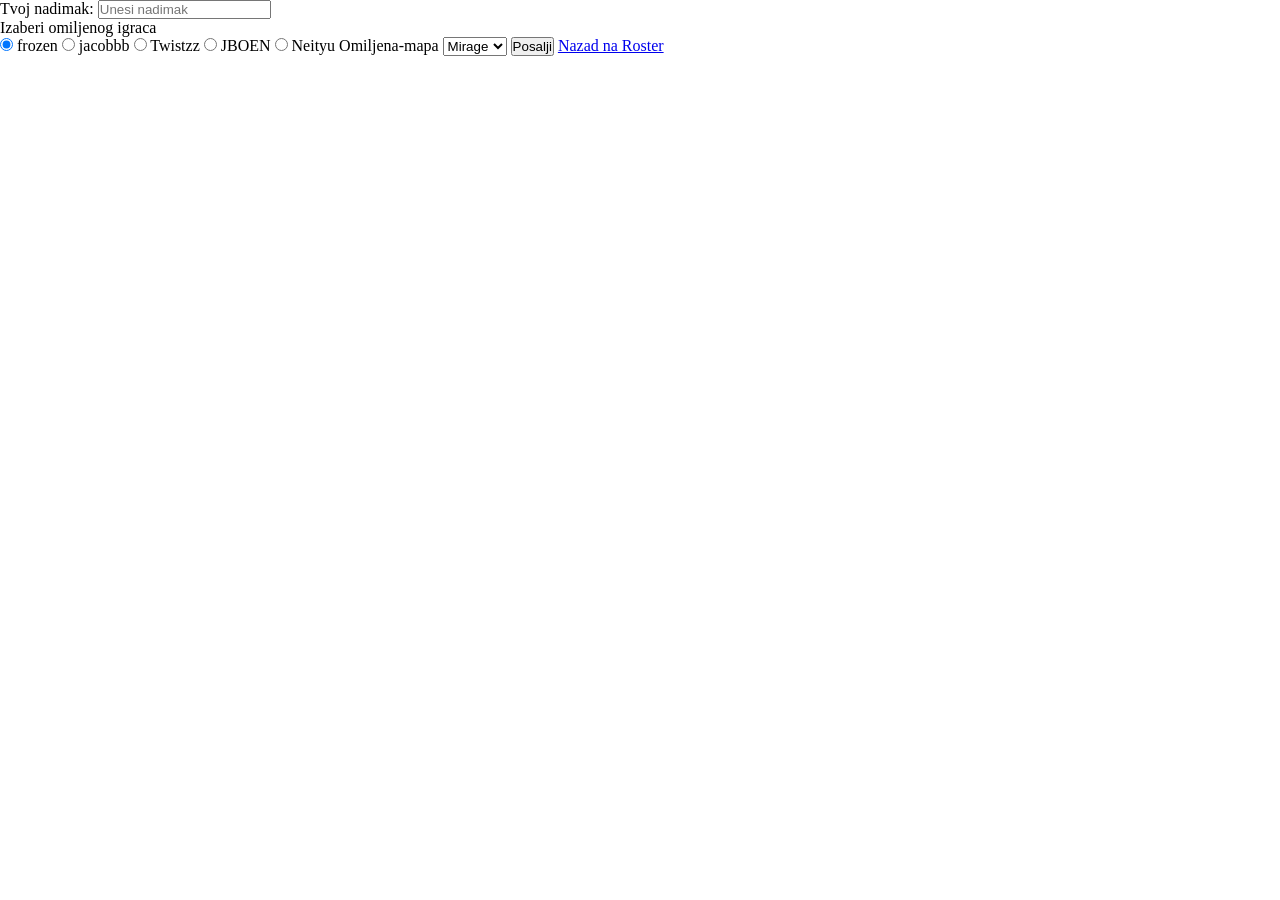
==== index2.html @ 61624b27 "Integrisano O,1,2 poglvlje u kod" ====
<!DOCTYPE html>
<html>
    <head>
        <link rel="stylesheet" href="style2.css">
        <link rel="stylesheet" href="reset.css">
        <title>Fan anketa</title>
    </head>
    <body>
        <form action="/obrada" method="POST">
            <label for="fan-ime">Tvoj nadimak:</label>
            <input type="text" id="fan-ime" name="korisnik" placeholder="Unesi nadimak">
            
            <p class="omiljeni-igrac">Izaberi omiljenog igraca</p>
            <input type="radio" id="frozen" name="omiljeni-igrac" value="frozen" checked>
            <label for="frozen">frozen</label>

            <input type="radio" id="jacobbb" name="omiljeni-igrac" value="jacobbb">
            <label for="jacobbb">jacobbb</label>

            <input type="radio" id="Twistzz" name="omiljeni-igrac" value="Twistzz">
            <label for="Twistzz">Twistzz</label>

            <input type="radio" id="JBOEN" name="omiljeni-igrac" value="JBOEN">
            <label for="JBOEN">JBOEN</label>

            <input type="radio" id="Neityu" name="omiljeni-igrac" value="Neityu">
            <label for="Neityu">Neityu</label>

            <label for="izbor-mape">Omiljena-mapa</label>
            <select id="izbor-mape" name="mapa">
                <option value="mirage">Mirage</option>
                <option value="inferno">Inferno</option>
                <option value="nuke">Nuke</option>
            </select>

            <button>Posalji</button>
            <a href="index.html">Nazad na Roster</a>
        </form>
    </body>
</html>
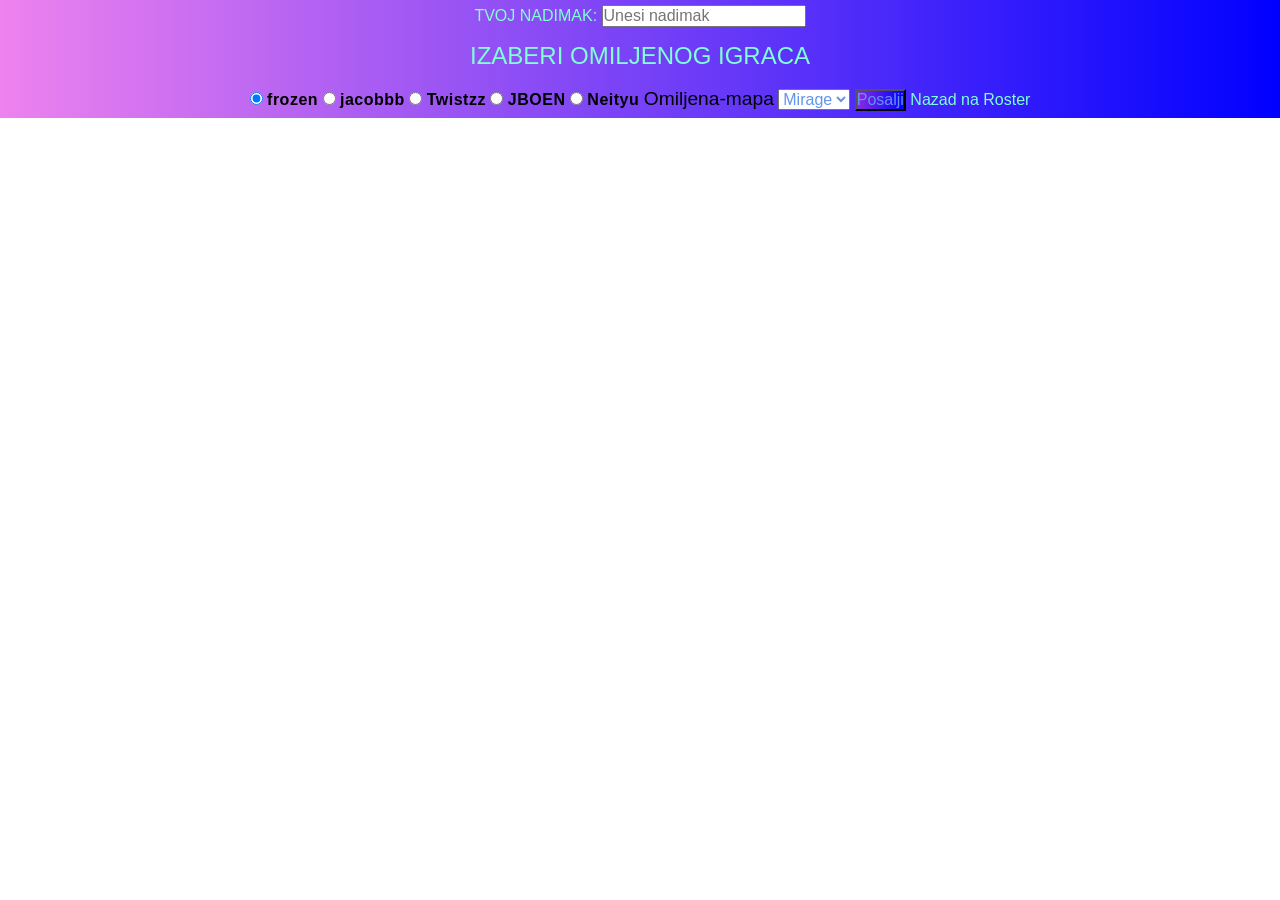
==== commit 92097a22: "BEM integracija i stilizovanje fan ankete" ====
--- a/index2.html
+++ b/index2.html
@@ -6,35 +6,35 @@
         <title>Fan anketa</title>
     </head>
     <body>
-        <form action="/obrada" method="POST">
-            <label for="fan-ime">Tvoj nadimak:</label>
-            <input type="text" id="fan-ime" name="korisnik" placeholder="Unesi nadimak">
+        <form class="survey" action="/obrada" method="POST">
+            <label class="survey__label--nickname" for="fan-ime">Tvoj nadimak:</label>
+            <input class="survey__input" type="text" id="fan-ime" name="korisnik" placeholder="Unesi nadimak">
             
-            <p class="omiljeni-igrac">Izaberi omiljenog igraca</p>
-            <input type="radio" id="frozen" name="omiljeni-igrac" value="frozen" checked>
-            <label for="frozen">frozen</label>
+            <p class="survey__heading">Izaberi omiljenog igraca</p>
+            <input class="survey__radio" type="radio" id="frozen" name="omiljeni-igrac" value="frozen" checked>
+            <label class="survey__label" for="frozen">frozen</label>
 
-            <input type="radio" id="jacobbb" name="omiljeni-igrac" value="jacobbb">
-            <label for="jacobbb">jacobbb</label>
+            <input class="survey__radio" type="radio" id="jacobbb" name="omiljeni-igrac" value="jacobbb">
+            <label class="survey__label" for="jacobbb">jacobbb</label>
 
-            <input type="radio" id="Twistzz" name="omiljeni-igrac" value="Twistzz">
-            <label for="Twistzz">Twistzz</label>
+            <input class="survey__radio" type="radio" id="Twistzz" name="omiljeni-igrac" value="Twistzz">
+            <label class="survey__label" for="Twistzz">Twistzz</label>
 
-            <input type="radio" id="JBOEN" name="omiljeni-igrac" value="JBOEN">
-            <label for="JBOEN">JBOEN</label>
+            <input class="survey__radio" type="radio" id="JBOEN" name="omiljeni-igrac" value="JBOEN">
+            <label class="survey__label" for="JBOEN">JBOEN</label>
 
-            <input type="radio" id="Neityu" name="omiljeni-igrac" value="Neityu">
-            <label for="Neityu">Neityu</label>
+            <input class="survey__radio" type="radio" id="Neityu" name="omiljeni-igrac" value="Neityu">
+            <label class="survey__label" for="Neityu">Neityu</label>
 
-            <label for="izbor-mape">Omiljena-mapa</label>
-            <select id="izbor-mape" name="mapa">
+            <label class="survey__label--map" for="izbor-mape">Omiljena-mapa</label>
+            <select class="survey__select" id="izbor-mape" name="mapa">
                 <option value="mirage">Mirage</option>
                 <option value="inferno">Inferno</option>
                 <option value="nuke">Nuke</option>
             </select>
 
-            <button>Posalji</button>
-            <a href="index.html">Nazad na Roster</a>
+            <button class="survey__submit">Posalji</button>
+            <a class="survey__back-link" href="index.html">Nazad na Roster</a>
         </form>
     </body>
 </html>
--- a/style2.css
+++ b/style2.css
@@ -0,0 +1,53 @@
+.survey {
+    text-align: center;
+    font-family: 'Segoe UI', Tahoma, Geneva, Verdana, sans-serif;
+    line-height: 2;
+    background: linear-gradient(to right, violet, blue);
+    background-repeat: no-repeat;
+}
+
+.survey__heading {
+    font-size: 1.5rem;
+    text-transform: uppercase;
+    color: aquamarine;
+}
+
+.survey__label {
+    font-weight: 700;
+    letter-spacing: 0.5px;
+}
+
+.survey__label--nickname {
+    color: aquamarine;
+    text-transform: uppercase;
+}
+
+.survey__label--map {
+    font-size: 1.2rem;
+}
+
+.survey__input {
+    font-size: 1rem;
+    color: black;
+}
+
+.survey__select {
+    font-size: 1rem;
+    color: cornflowerblue;
+}
+
+.survey__submit {
+    font-size: 1rem;
+    text-transform: capitalize;
+    color: cornflowerblue;
+    background: linear-gradient(to right, blueviolet, blue);
+}
+
+.survey__back-link {
+    color: aquamarine;
+    text-decoration: none;
+}
+
+.survey__back-link:hover {
+    text-decoration: underline;
+}
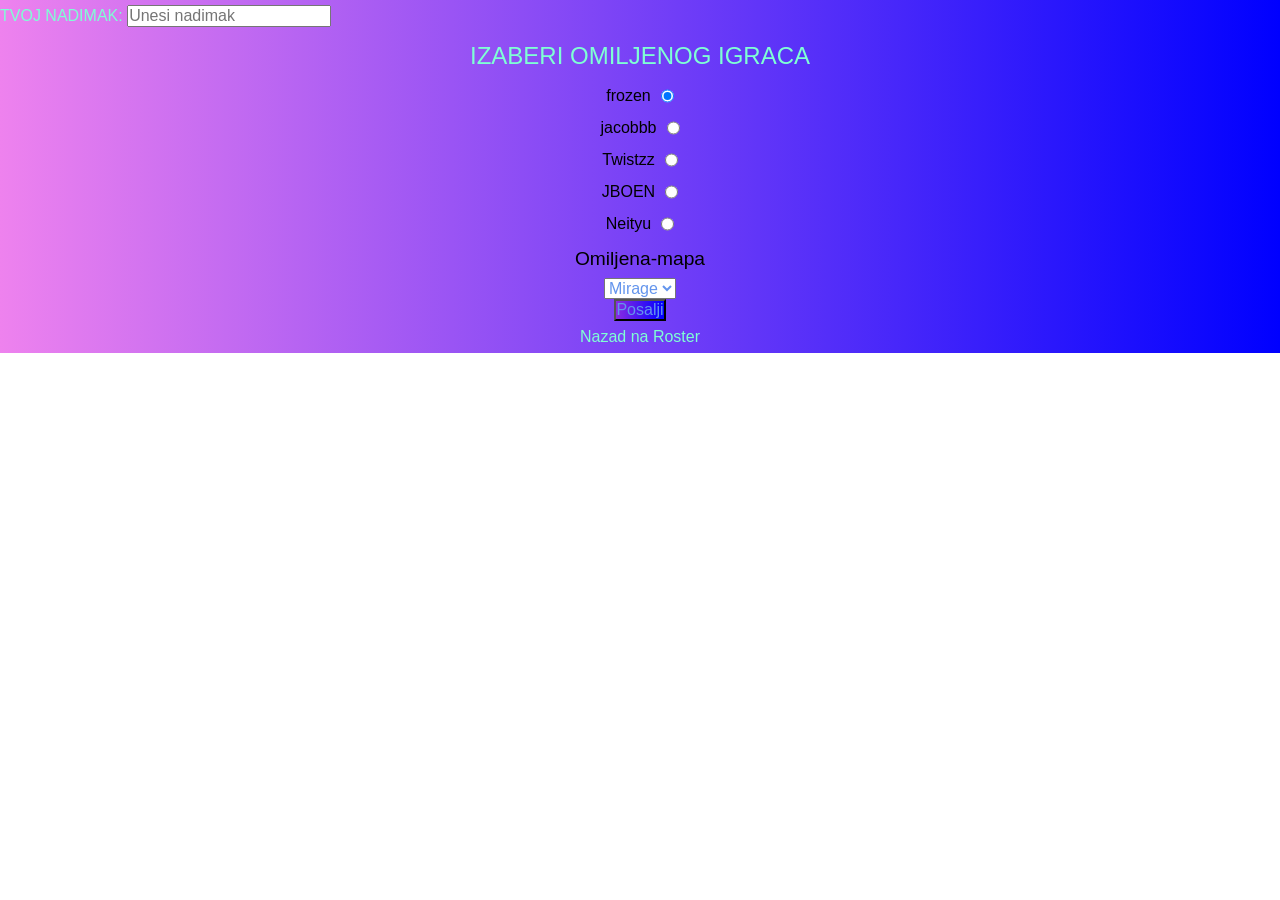
==== commit d5aa3b76: "Poglavlje 3" ====
--- a/index2.html
+++ b/index2.html
@@ -9,28 +9,40 @@
         <form class="survey" action="/obrada" method="POST">
             <label class="survey__label--nickname" for="fan-ime">Tvoj nadimak:</label>
             <input class="survey__input" type="text" id="fan-ime" name="korisnik" placeholder="Unesi nadimak">
+           
+            <p class="survey__heading">Izaberi omiljenog igraca</p>
             
-            <p class="survey__heading">Izaberi omiljenog igraca</p>
-            <input class="survey__radio" type="radio" id="frozen" name="omiljeni-igrac" value="frozen" checked>
-            <label class="survey__label" for="frozen">frozen</label>
+        <div class="survey__radio--group" >
+            <div class="survey__option">
+            <input type="radio" id="frozen" name="omiljeni-igrac" value="frozen" checked>
+            <label for="frozen">frozen</label>
+            </div>
+            
+            <div class="survey__option">
+            <input type="radio" id="jacobbb" name="omiljeni-igrac" value="jacobbb">
+            <label for="jacobbb">jacobbb</label>
+            </div>
 
-            <input class="survey__radio" type="radio" id="jacobbb" name="omiljeni-igrac" value="jacobbb">
-            <label class="survey__label" for="jacobbb">jacobbb</label>
-
-            <input class="survey__radio" type="radio" id="Twistzz" name="omiljeni-igrac" value="Twistzz">
-            <label class="survey__label" for="Twistzz">Twistzz</label>
-
-            <input class="survey__radio" type="radio" id="JBOEN" name="omiljeni-igrac" value="JBOEN">
-            <label class="survey__label" for="JBOEN">JBOEN</label>
-
-            <input class="survey__radio" type="radio" id="Neityu" name="omiljeni-igrac" value="Neityu">
-            <label class="survey__label" for="Neityu">Neityu</label>
+            <div class="survey__option">
+            <input type="radio" id="Twistzz" name="omiljeni-igrac" value="Twistzz">
+            <label for="Twistzz">Twistzz</label>
+            </div>   
+            
+            <div class="survey__option">
+            <input type="radio" id="JBOEN" name="omiljeni-igrac" value="JBOEN">
+            <label for="JBOEN">JBOEN</label>
+            </div>
+            
+            <div class="survey__option">
+            <input type="radio" id="Neityu" name="omiljeni-igrac" value="Neityu">
+            <label for="Neityu">Neityu</label>
+            </div>
 
             <label class="survey__label--map" for="izbor-mape">Omiljena-mapa</label>
             <select class="survey__select" id="izbor-mape" name="mapa">
                 <option value="mirage">Mirage</option>
                 <option value="inferno">Inferno</option>
-                <option value="nuke">Nuke</option>
+                <option value="nuke">Nuke</option> 
             </select>
 
             <button class="survey__submit">Posalji</button>
--- a/style2.css
+++ b/style2.css
@@ -1,15 +1,16 @@
 .survey {
-    text-align: center;
     font-family: 'Segoe UI', Tahoma, Geneva, Verdana, sans-serif;
     line-height: 2;
     background: linear-gradient(to right, violet, blue);
     background-repeat: no-repeat;
+    
 }
 
 .survey__heading {
     font-size: 1.5rem;
     text-transform: uppercase;
     color: aquamarine;
+    text-align: center;
 }
 
 .survey__label {
@@ -30,6 +31,18 @@
     font-size: 1rem;
     color: black;
 }
+.survey__radio--group{
+    display: flex;
+    flex-direction: column;
+    align-items: center;
+}
+
+.survey__option {
+    display: flex;
+    flex-direction: row-reverse;
+    gap: 10px;
+
+}   
 
 .survey__select {
     font-size: 1rem;
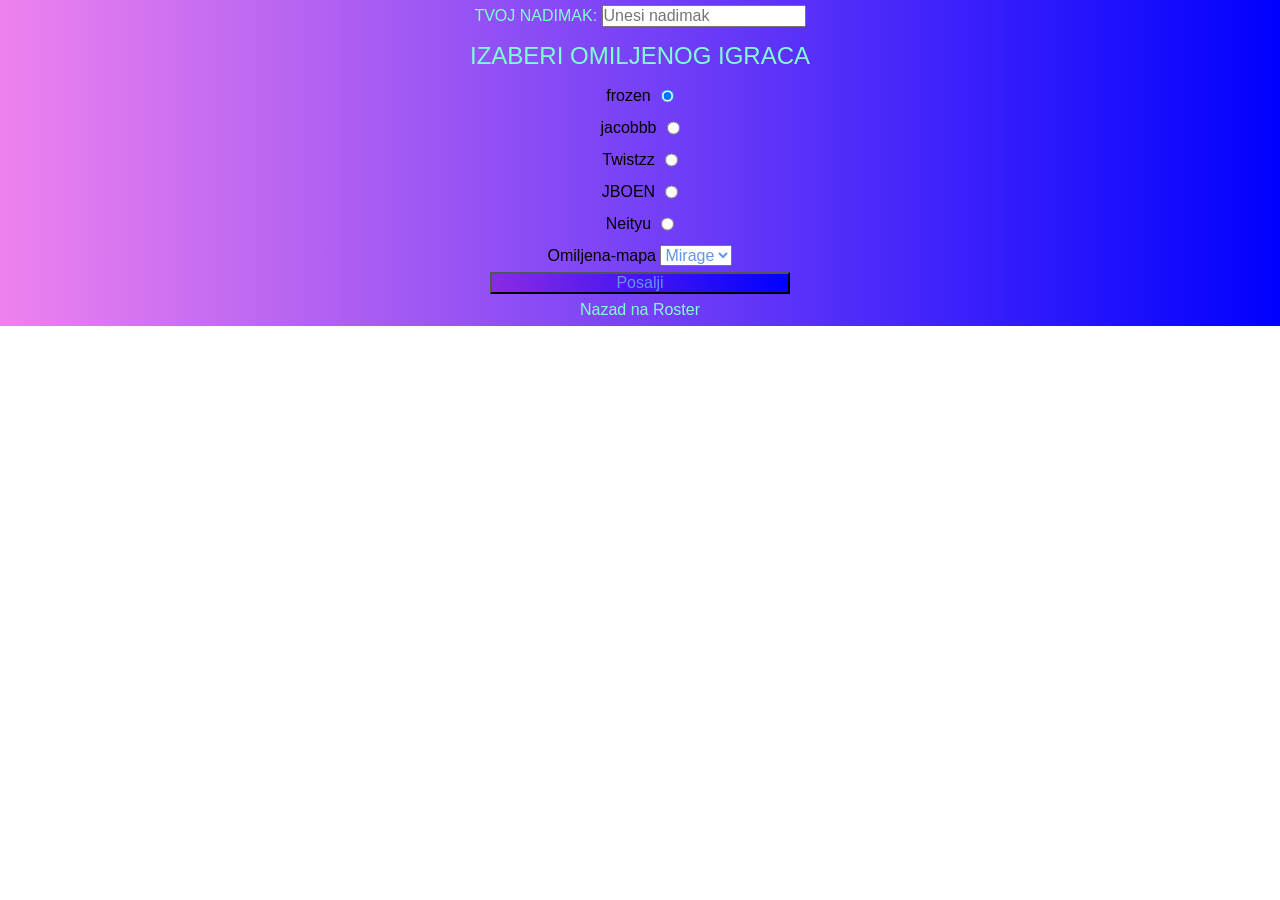
==== commit 1b4b3264: "poglavlje 3 konacno" ====
--- a/index2.html
+++ b/index2.html
@@ -37,14 +37,17 @@
             <input type="radio" id="Neityu" name="omiljeni-igrac" value="Neityu">
             <label for="Neityu">Neityu</label>
             </div>
+        </div>
 
-            <label class="survey__label--map" for="izbor-mape">Omiljena-mapa</label>
+        
+
+            <label for="izbor-mape">Omiljena-mapa</label>
             <select class="survey__select" id="izbor-mape" name="mapa">
                 <option value="mirage">Mirage</option>
                 <option value="inferno">Inferno</option>
                 <option value="nuke">Nuke</option> 
             </select>
-
+        
             <button class="survey__submit">Posalji</button>
             <a class="survey__back-link" href="index.html">Nazad na Roster</a>
         </form>
--- a/style2.css
+++ b/style2.css
@@ -3,7 +3,7 @@
     line-height: 2;
     background: linear-gradient(to right, violet, blue);
     background-repeat: no-repeat;
-    
+    text-align: center;
 }
 
 .survey__heading {
@@ -31,7 +31,7 @@
     font-size: 1rem;
     color: black;
 }
-.survey__radio--group{
+.survey__radio--group {
     display: flex;
     flex-direction: column;
     align-items: center;
@@ -41,12 +41,12 @@
     display: flex;
     flex-direction: row-reverse;
     gap: 10px;
-
 }   
 
 .survey__select {
     font-size: 1rem;
     color: cornflowerblue;
+    gap: 10px ;
 }
 
 .survey__submit {
@@ -54,6 +54,9 @@
     text-transform: capitalize;
     color: cornflowerblue;
     background: linear-gradient(to right, blueviolet, blue);
+    display: block;
+    width: 300px;
+    margin: auto;
 }
 
 .survey__back-link {
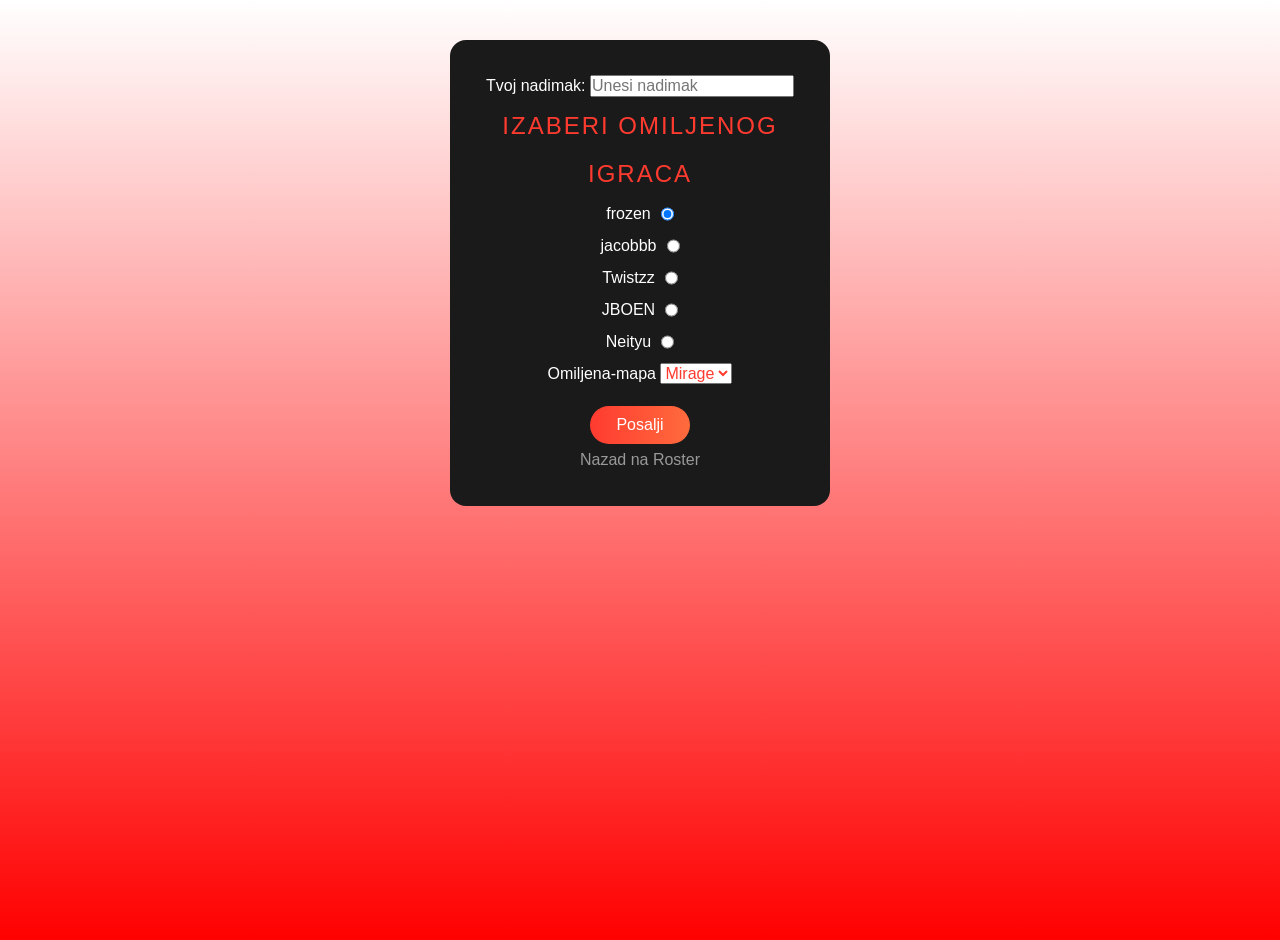
==== commit 59990465: "zavrseno" ====
--- a/index2.html
+++ b/index2.html
@@ -3,6 +3,7 @@
     <head>
         <link rel="stylesheet" href="style2.css">
         <link rel="stylesheet" href="reset.css">
+        <meta name="viewport" content="width=device-width, initial-scale=1.0">
         <title>Fan anketa</title>
     </head>
     <body>
--- a/style2.css
+++ b/style2.css
@@ -1,16 +1,31 @@
+body {
+    min-height: 100vh;  
+    background: linear-gradient(180deg, white, red);
+    background-repeat: no-repeat;
+    background-size: cover;
+}
+
+
+
 .survey {
-    font-family: 'Segoe UI', Tahoma, Geneva, Verdana, sans-serif;
+    font-family: 'Inter', 'Segoe UI', Tahoma, Geneva, Verdana, sans-serif;
     line-height: 2;
-    background: linear-gradient(to right, violet, blue);
-    background-repeat: no-repeat;
+    background-color: #1a1a1a;
+    color: white;
     text-align: center;
+
+    max-width: 380px;
+    margin: 40px auto;
+    padding: 30px 24px;
+    border-radius: 16px;
 }
 
 .survey__heading {
+    font-family: 'Rajdhani', sans-serif;
     font-size: 1.5rem;
     text-transform: uppercase;
-    color: aquamarine;
-    text-align: center;
+    letter-spacing: 2px;
+    color: #ff3b30;
 }
 
 .survey__label {
@@ -18,9 +33,12 @@
     letter-spacing: 0.5px;
 }
 
-.survey__label--nickname {
-    color: aquamarine;
+.survey__heading {
+    font-family: 'Rajdhani', sans-serif;
+    font-size: 1.5rem;
     text-transform: uppercase;
+    letter-spacing: 2px;
+    color: #ff3b30;
 }
 
 .survey__label--map {
@@ -45,25 +63,33 @@
 
 .survey__select {
     font-size: 1rem;
-    color: cornflowerblue;
-    gap: 10px ;
+    color: #ff3b30;
 }
 
 .survey__submit {
     font-size: 1rem;
     text-transform: capitalize;
-    color: cornflowerblue;
-    background: linear-gradient(to right, blueviolet, blue);
+    color: white;
+    border: none;
+    padding: 10px 26px;
+    border-radius: 999px;
+    background: linear-gradient(to right, #ff3b30, #ff6b3d);
     display: block;
-    width: 300px;
-    margin: auto;
+    margin: 16px auto 0;
+    transition:all 0.5s;
+}
+
+.survey__submit:hover {
+    transform: scale(1.25);
 }
 
 .survey__back-link {
-    color: aquamarine;
+    color: #999;
     text-decoration: none;
 }
 
 .survey__back-link:hover {
+    color: #ff3b30;
     text-decoration: underline;
+    
 }
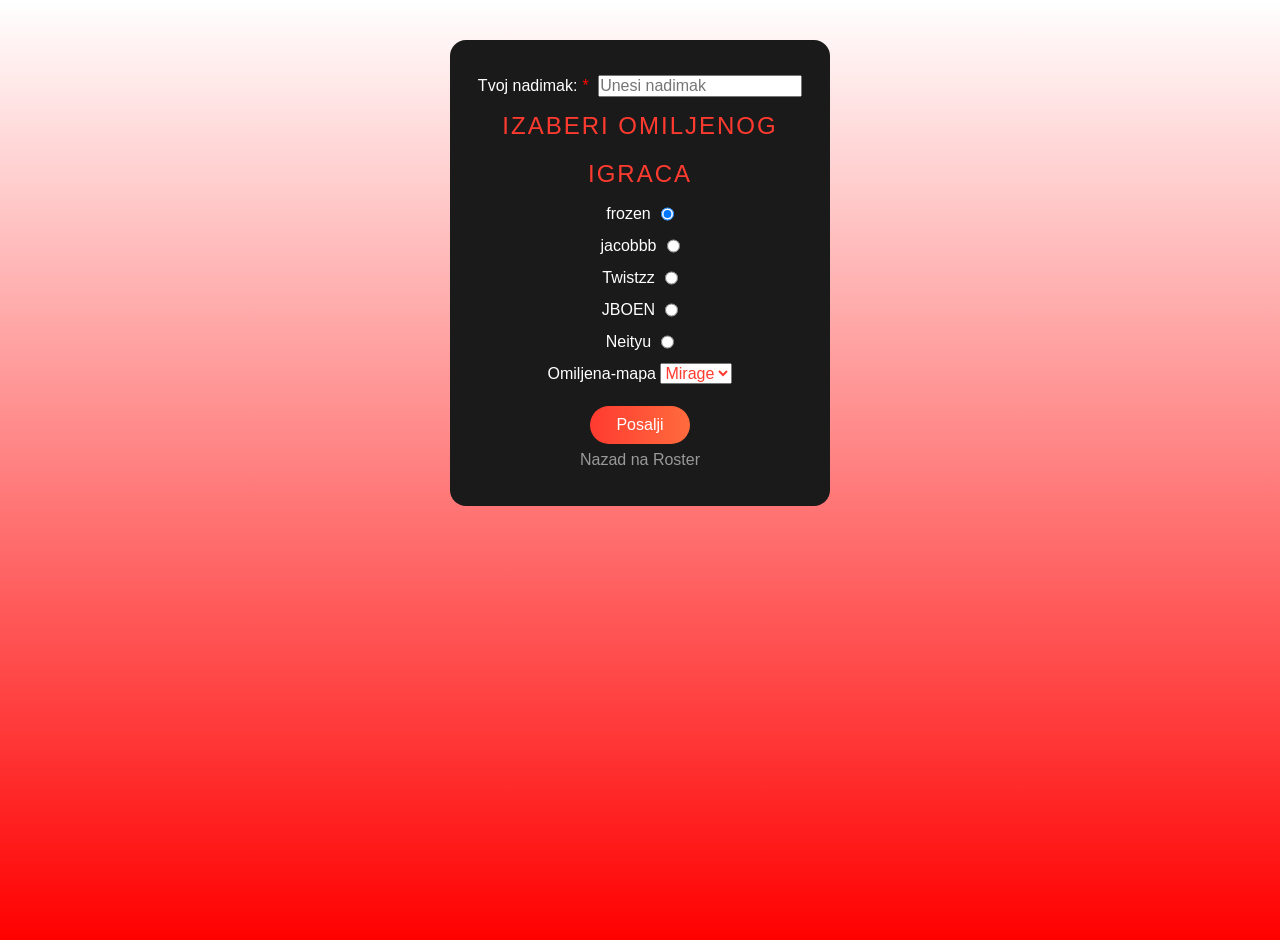
==== commit 2519af70: "grid demo" ====
--- a/index2.html
+++ b/index2.html
@@ -1,56 +1,61 @@
-<!DOCTYPE html>
+<!doctype html>
 <html>
-    <head>
-        <link rel="stylesheet" href="style2.css">
-        <link rel="stylesheet" href="reset.css">
-        <meta name="viewport" content="width=device-width, initial-scale=1.0">
-        <title>Fan anketa</title>
-    </head>
-    <body>
-        <form class="survey" action="/obrada" method="POST">
-            <label class="survey__label--nickname" for="fan-ime">Tvoj nadimak:</label>
-            <input class="survey__input" type="text" id="fan-ime" name="korisnik" placeholder="Unesi nadimak">
-           
-            <p class="survey__heading">Izaberi omiljenog igraca</p>
-            
-        <div class="survey__radio--group" >
-            <div class="survey__option">
-            <input type="radio" id="frozen" name="omiljeni-igrac" value="frozen" checked>
-            <label for="frozen">frozen</label>
-            </div>
-            
-            <div class="survey__option">
-            <input type="radio" id="jacobbb" name="omiljeni-igrac" value="jacobbb">
-            <label for="jacobbb">jacobbb</label>
-            </div>
+  <head>
+    <link rel="stylesheet" href="style2.css" />
+    <link rel="stylesheet" href="reset.css" />
+    <link rel="stylesheet" href="variables.css" />
+    <meta name="viewport" content="width=device-width, initial-scale=1.0" />
+    <title>Fan anketa</title>
+  </head>
+  <body>
+    <form class="survey" action="/obrada" method="POST">
+      <label class="survey__label--nickname" for="fan-ime">Tvoj nadimak:</label>
+      <input
+        class="survey__input"
+        type="text"
+        id="fan-ime"
+        name="korisnik"
+        placeholder="Unesi nadimak"
+      />
 
-            <div class="survey__option">
-            <input type="radio" id="Twistzz" name="omiljeni-igrac" value="Twistzz">
-            <label for="Twistzz">Twistzz</label>
-            </div>   
-            
-            <div class="survey__option">
-            <input type="radio" id="JBOEN" name="omiljeni-igrac" value="JBOEN">
-            <label for="JBOEN">JBOEN</label>
-            </div>
-            
-            <div class="survey__option">
-            <input type="radio" id="Neityu" name="omiljeni-igrac" value="Neityu">
-            <label for="Neityu">Neityu</label>
-            </div>
+      <p class="survey__heading">Izaberi omiljenog igraca</p>
+
+      <div class="survey__radio--group">
+        <div class="survey__option">
+          <input type="radio" id="frozen" name="omiljeni-igrac" value="frozen" checked />
+          <label for="frozen">frozen</label>
         </div>
 
-        
+        <div class="survey__option">
+          <input type="radio" id="jacobbb" name="omiljeni-igrac" value="jacobbb" />
+          <label for="jacobbb">jacobbb</label>
+        </div>
 
-            <label for="izbor-mape">Omiljena-mapa</label>
-            <select class="survey__select" id="izbor-mape" name="mapa">
-                <option value="mirage">Mirage</option>
-                <option value="inferno">Inferno</option>
-                <option value="nuke">Nuke</option> 
-            </select>
-        
-            <button class="survey__submit">Posalji</button>
-            <a class="survey__back-link" href="index.html">Nazad na Roster</a>
-        </form>
-    </body>
-</html>+        <div class="survey__option">
+          <input type="radio" id="Twistzz" name="omiljeni-igrac" value="Twistzz" />
+          <label for="Twistzz">Twistzz</label>
+        </div>
+
+        <div class="survey__option">
+          <input type="radio" id="JBOEN" name="omiljeni-igrac" value="JBOEN" />
+          <label for="JBOEN">JBOEN</label>
+        </div>
+
+        <div class="survey__option">
+          <input type="radio" id="Neityu" name="omiljeni-igrac" value="Neityu" />
+          <label for="Neityu">Neityu</label>
+        </div>
+      </div>
+
+      <label for="izbor-mape">Omiljena-mapa</label>
+      <select class="survey__select" id="izbor-mape" name="mapa">
+        <option value="mirage">Mirage</option>
+        <option value="inferno">Inferno</option>
+        <option value="nuke">Nuke</option>
+      </select>
+
+      <button class="survey__submit">Posalji</button>
+      <a class="survey__back-link" href="index.html">Nazad na Roster</a>
+    </form>
+  </body>
+</html>
--- a/style2.css
+++ b/style2.css
@@ -20,6 +20,13 @@
     border-radius: 16px;
 }
 
+.survey__label--nickname {
+    &::after {
+        content:"*";
+        color: red;
+        padding: 5px;
+    }
+}
 .survey__heading {
     font-family: 'Rajdhani', sans-serif;
     font-size: 1.5rem;
@@ -77,19 +84,18 @@
     display: block;
     margin: 16px auto 0;
     transition:all 0.5s;
-}
 
-.survey__submit:hover {
+    &:hover {
     transform: scale(1.25);
+    }
 }
 
 .survey__back-link {
     color: #999;
     text-decoration: none;
-}
-
-.survey__back-link:hover {
+    
+    &:hover {
     color: #ff3b30;
     text-decoration: underline;
-    
+    }
 }
--- a/variables.css
+++ b/variables.css
@@ -0,0 +1,14 @@
+:root {
+  --boja-primarna: #ff3b30;
+  --boja-tekst: #1a1a1a;
+  --boja-pozadina: #ffffff;
+
+  --razmak-mali: 0.5rem;
+  --razmak-srednji: 1rem;
+  --razmak-veliki: 2rem;
+
+  --font-osnovni: 1rem;
+  --font-naslov: 2rem;
+
+  --radius: 0.5rem;
+}
